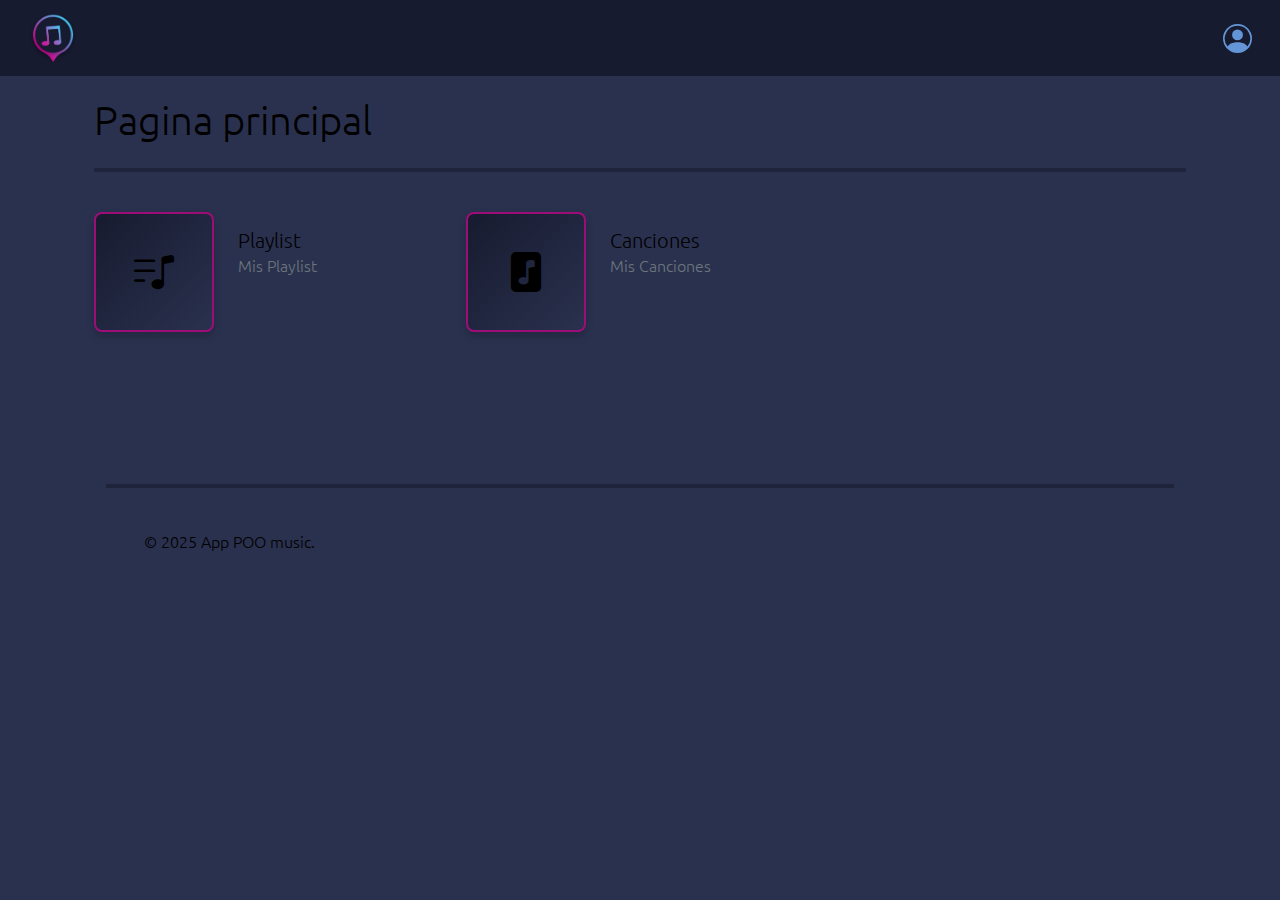
==== src/main/resources/Front-end POO/index.html @ b50c45ea "Agregado verificación de tipo de usuario en autenticación y login funcionando en el front" ====
<!DOCTYPE html>
<html lang="en">
<head>
    <meta charset="UTF-8">
    <meta name="viewport" content="width=device-width, initial-scale=1.0">
    <title>Index</title>
  
    <link rel="preconnect" href="https://fonts.googleapis.com">
    <link rel="preconnect" href="https://fonts.gstatic.com" crossorigin>
    <link href="https://fonts.googleapis.com/css2?family=Ubuntu:wght@300;400;500;700&display=swap" rel="stylesheet">

    <link href="css/bootstrap.min.css" rel="stylesheet">
    <link href="css/custom.css" rel="stylesheet">
  <link rel="stylesheet" href="https://cdn.jsdelivr.net/npm/bootstrap-icons@1.11.3/font/bootstrap-icons.min.css">

<style>
  .dropdown-toggle::after {
    display: none; /* Esto oculta la flecha */
  }

  body {
    background-color: #2a314e; /* Cambia el color de fondo aquí */
  }

  .navbar .logo-container img {
    filter: none; /* Elimina cualquier filtro que afecte el color de la imagen */
  }




</style>
</head>
<body>
  
  
  <nav class="navbar navbar-expand-lg fixed-top" style="background-color: #161b2f;">
    <div class="container-fluid">
        <a class="navbar-brand logo-container" href="index.html">
            <img src="img/logo-1.jpg" height="50" class="logo">
        </a>
        <button class="navbar-toggler" type="button" data-bs-toggle="collapse" data-bs-target="#navbarSupportedContent" aria-controls="navbarSupportedContent" aria-expanded="false" aria-label="Toggle navigation">
            <span><i class="bi bi-list nav-icon" style="font-size: 1.8rem; color: #9d0d78;"></i></span>
        </button>

        <div class="collapse navbar-collapse" id="navbarSupportedContent">
            <ul class="navbar-nav ms-auto mb-2 mb-lg-0">   
            </ul>
            <!-- Contenedor para alinear el usuario a la derecha en móvil -->
            <div class="d-flex justify-content-end w-100">
                <div class="flex-shrink-0 dropdown">
                    <a href="#" class="link-body-emphasis text-decoration-none dropdown-toggle" data-bs-toggle="dropdown" aria-expanded="true" style="color: #9d0d78;">
                        <svg xmlns="http://www.w3.org/2000/svg" width="29" height="29" fill="#6496d7" class="bi bi-person-circle" viewBox="0 0 16 16">
                            <path d="M11 6a3 3 0 1 1-6 0 3 3 0 0 1 6 0"/>
                            <path fill-rule="evenodd" d="M0 8a8 8 0 1 1 16 0A8 8 0 0 1 0 8m8-7a7 7 0 0 0-5.468 11.37C3.242 11.226 4.805 10 8 10s4.757 1.225 5.468 2.37A7 7 0 0 0 8 1"/>
                        </svg>
                    </a>
                    <ul class="dropdown-menu text-small dropdown-menu-end">
                        <li><a class="dropdown-item" href="playlist.html" style="color: #9d0d78;">Playlist</a></li>
                        <li><a class="dropdown-item" href="canciones.html" style="color: #9d0d78;">Canciones</a></li>
                        <li><a class="dropdown-item" href="miCuenta.html" style="color: #9d0d78;">Mi Cuenta</a></li>
                        <li><hr class="dropdown-divider"></li>
                        <li><a class="dropdown-item" href="#" style="color: #9d0d78;">Cerrar Sesión</a></li>
                    </ul>
                </div>
            </div>
        </div>
    </div>
</nav>


  
  <!-- +++++++++++++++++++++++++++++++++++++++ -->
  <div class="container px-4 py-5"  id="icon-grid">
    <h2 class="pb-2  display-6 mt-5" style="color: #000000;" >Pagina principal</h2>
    <hr style="border: 2px solid #000000;">

    <div class="row row-cols-1 row-cols-sm-2 row-cols-md-3 row-cols-lg-3 g-4 py-4">

     
       <a href="playlist.html" class="col d-flex" style="text-decoration: none; color: #161b2f ">
        <div class="d-inline-flex align-items-center justify-content-center text-light acceso fs-1 mb-3 rounded-3 icon-list" style="
        background: linear-gradient(135deg, #161b2f, #2a314e);
        border: 2px solid #9d0d78;
        box-shadow: 0 4px 8px rgba(0, 0, 0, 0.2);
        padding: 20px;
        border-radius: 15px;">
         <i class="bi bi-music-note-list" style="color: #000000;"></i>
     </div>
     
        <div>
          <h5 class="mt-3 mb-0" style="color: #000000;" >Playlist</h5>
          <p class="text-secondary">Mis Playlist</p>
        </div>
      </a>
      
      <a href="canciones.html" class="col d-flex" style="text-decoration: none; color: #161b2f;">
        <div class="d-inline-flex align-items-center justify-content-center text-light acceso fs-1 mb-3 rounded-3 icon-list" style="
        background: linear-gradient(135deg, #161b2f, #2a314e);
        border: 2px solid #9d0d78;
        box-shadow: 0 4px 8px rgba(0, 0, 0, 0.2);
        padding: 20px;
        border-radius: 15px;">            
        <i class="bi bi-file-music-fill" style="color: #000000;"></i> <!-- Cambia el color aquí -->
        </div>
        <div>
            <h5 class="mt-3 mb-0" style="color: #000000;">Canciones</h5> <!-- Cambia el color aquí -->
            <p class="text-secondary">Mis Canciones</p> <!-- Cambia el color aquí -->
        </div>
    </a>
    
    </div>
  </div>
  <!-- ++++++++++++++++++++++++++++++++++++++++ Footer  -->

    <div class="container px-4 py-5">
   <div class="container">
    <hr style="border: 2px solid #000000;">
  <footer class="d-flex flex-wrap justify-content-between align-items-center py-3 my-4">
    <div class="col-md-4 d-flex align-items-center">
      <a href="/" class="mb-3 me-2 mb-md-0 text-body-secondary text-decoration-none lh-1">
        <svg class="bi" width="30" height="24"><use xlink:href="#bootstrap"></use></svg>
      </a>
      <span class="mb-3 mb-md-0 " style="color: black;">© 2025 App POO music.</span>
    </div>

    <ul class="nav col-md-4 justify-content-end list-unstyled d-flex">
      <li class="ms-3"><a class="text-body-secondary" href="#"><svg class="bi" width="24" height="24"><use xlink:href="#twitter"></use></svg></a></li>
      <li class="ms-3"><a class="text-body-secondary" href="#"><svg class="bi" width="24" height="24"><use xlink:href="#instagram"></use></svg></a></li>
      <li class="ms-3"><a class="text-body-secondary" href="#"><svg class="bi" width="24" height="24"><use xlink:href="#facebook"></use></svg></a></li>
    </ul>
  </footer>
</div>
  </div>



  
<script src="https://code.jquery.com/jquery-3.5.1.slim.min.js"></script>
<script src="https://cdn.jsdelivr.net/npm/@popperjs/core@2.5.4/dist/umd/popper.min.js"></script>
<script src="https://stackpath.bootstrapcdn.com/bootstrap/4.5.2/js/bootstrap.min.js"></script>
<script src="js/bootstrap.bundle.min.js" ></script>
</body>
</html>
---- src/main/resources/Front-end POO/css/custom.css ----
body {
    font-family: 'ubuntu', sans-serif !important;
}

.h1, .h2, .h3, .h4, .h5, .h6, h1, h2, h3, h4, h5, h6 {
    margin-top: 0;
    margin-bottom: .5rem;
    font-weight: 300;
    line-height: 1.2;
}

:root, [data-bs-theme=light] {
    --bs-primary: #62B22F;
    --bs-secondary: #6c757d;
    --bs-success: #62B22F;
    --bs-info: #0dcaf0;
    --bs-warning: #ffc107;
    --bs-danger: #2e3b2d;
    --bs-light: #f8f9fa;
    --bs-dark: #212529;
    --bs-primary-rgb: 18, 85, 173;
    --bs-secondary-rgb: 108, 117, 125;
    --bs-success-rgb: 98, 178, 47;
    --bs-info-rgb: 13, 202, 240;
    --bs-warning-rgb: 255, 193, 7;
    --bs-danger-rgb: 220, 53, 69;
    --bs-light-rgb: 248, 249, 250;
    --bs-dark-rgb: 18, 85, 173;
    --bs-primary-text-emphasis: #052c65;
    --bs-secondary-text-emphasis: #2b2f32;
    --bs-success-text-emphasis: #0a3622;
    --bs-info-text-emphasis: #055160;
    --bs-warning-text-emphasis: #664d03;
    --bs-danger-text-emphasis: #58151c;
    --bs-light-text-emphasis: #495057;
    --bs-dark-text-emphasis: #495057;
    --bs-primary-bg-subtle: #cfe2ff;
    --bs-secondary-bg-subtle: #e2e3e5;
    --bs-success-bg-subtle: #d1e7dd;
    --bs-info-bg-subtle: #cff4fc;
    --bs-warning-bg-subtle: #fff3cd;
    --bs-danger-bg-subtle: #f8d7da;
    --bs-light-bg-subtle: #fcfcfd;
    --bs-dark-bg-subtle: #ced4da;
    --bs-primary-border-subtle: #9ec5fe;
    --bs-secondary-border-subtle: #c4c8cb;
    --bs-success-border-subtle: #a3cfbb;
    --bs-info-border-subtle: #9eeaf9;
    --bs-warning-border-subtle: #ffe69c;
    --bs-danger-border-subtle: #f1aeb5;
    --bs-light-border-subtle: #e9ecef;
    --bs-dark-border-subtle: #adb5bd;
    --bs-white-rgb: 255, 255, 255;
    --bs-black-rgb: 0, 0, 0;
    --bs-font-sans-serif: system-ui, -apple-system, "Segoe UI", Roboto, "Helvetica Neue", "Noto Sans", "Liberation Sans", Arial, sans-serif, "Apple Color Emoji", "Segoe UI Emoji", "Segoe UI Symbol", "Noto Color Emoji";
    --bs-font-monospace: SFMono-Regular, Menlo, Monaco, Consolas, "Liberation Mono", "Courier New", monospace;
    --bs-gradient: linear-gradient(180deg, rgba(255, 255, 255, 0.15), rgba(255, 255, 255, 0));
    --bs-body-font-family: var(--bs-font-sans-serif);
    --bs-body-font-size: 1rem;
    --bs-body-font-weight: 300;
    --bs-body-line-height: 1.7;
    --bs-body-color: #2E3741;
    --bs-body-color-rgb: 33, 37, 41;
    --bs-body-bg: #fff;
    --bs-body-bg-rgb: 255, 255, 255;
    --bs-emphasis-color: #fff;
    --bs-emphasis-color-rgb: 255, 255, 255;
    --bs-secondary-color: rgba(33, 37, 41, 0.75);
    --bs-secondary-color-rgb: 33, 37, 41;
    --bs-secondary-bg: #e9ecef;
    --bs-secondary-bg-rgb: 233, 236, 239;
    --bs-tertiary-color: rgba(33, 37, 41, 0.5);
    --bs-tertiary-color-rgb: 33, 37, 41;
    --bs-tertiary-bg: #F1F5F9;
    --bs-tertiary-bg-rgb: 241, 245, 249;
    --bs-heading-color: inherit;
    --bs-link-color: #4C8A24;
    --bs-link-color-rgb: 76, 138, 36;
    --bs-link-decoration: underline;
    --bs-link-hover-color: #62B22F;
    --bs-link-hover-color-rgb: 98, 178, 47;
    --bs-code-color: #d63384;
    --bs-highlight-color: #212529;
    --bs-highlight-bg: #fff3cd;
    --bs-border-width: 1px;
    --bs-border-style: solid;
    --bs-border-color: #dee2e6;
    --bs-border-color-translucent: rgba(0, 0, 0, 0.175);
    --bs-border-radius: 0.375rem;
    --bs-border-radius-sm: 0.25rem;
    --bs-border-radius-lg: 0.5rem;
    --bs-border-radius-xl: 1rem;
    --bs-border-radius-xxl: 2rem;
    --bs-border-radius-2xl: var(--bs-border-radius-xxl);
    --bs-border-radius-pill: 50rem;
    --bs-box-shadow: 0 0.5rem 1rem rgba(0, 0, 0, 0.15);
    --bs-box-shadow-sm: 0 0.125rem 0.25rem rgba(0, 0, 0, 0.075);
    --bs-box-shadow-lg: 0 1rem 3rem rgba(0, 0, 0, 0.175);
    --bs-box-shadow-inset: inset 0 1px 2px rgba(0, 0, 0, 0.075);
    --bs-focus-ring-width: 0.25rem;
    --bs-focus-ring-opacity: 0.25;
    --bs-focus-ring-color: rgba(13, 110, 253, 0.25);
    --bs-form-valid-color: #198754;
    --bs-form-valid-border-color: #62b22f;
    --bs-form-invalid-color: #dc3545;
    --bs-form-invalid-border-color: #ff9a95;
}

.logo-container {
    display: inline-block;
    overflow: hidden; /* Evita cualquier desbordamiento visual */
}

.logo {
    filter: grayscale(100%) brightness(2); /* Estado inicial: blanco */
    opacity: 1; /* Asegura visibilidad */
    transition: filter 0.8s ease, opacity 0.5s ease; /* Suaviza las transiciones */
}

.logo-container:hover .logo {
    filter: grayscale(0%) brightness(1); /* Recupera los colores originales */
    opacity: 1; /* Se asegura de que no haya cambios de visibilidad */
}

.navbar {
    --bs-navbar-padding-x: 1rem;
    --bs-navbar-padding-y: 0.5rem;
    --bs-navbar-color: rgba(var(--bs-emphasis-color-rgb), 0.8);
    --bs-navbar-hover-color: rgba(var(--bs-emphasis-color-rgb), 1);
    --bs-navbar-disabled-color: rgba(var(--bs-emphasis-color-rgb), 0.3);
    --bs-navbar-active-color: rgba(var(--bs-emphasis-color-rgb), 0.9);
    --bs-navbar-brand-padding-y: 0.3125rem;
    --bs-navbar-brand-margin-end: 1rem;
    --bs-navbar-brand-font-size: 1.25rem;
    --bs-navbar-brand-color: rgba(var(--bs-emphasis-color-rgb), 1);
    --bs-navbar-brand-hover-color: rgba(var(--bs-emphasis-color-rgb), 1);
    --bs-navbar-nav-link-padding-x: 0.7rem;

}
.dropdown-menu {
    --bs-dropdown-zindex: 1000;
    --bs-dropdown-min-width: 10rem;
    --bs-dropdown-padding-x: 0;
    --bs-dropdown-padding-y: 0.5rem;
    --bs-dropdown-spacer: 0.125rem;
    --bs-dropdown-font-size: 0.95rem;
    --bs-dropdown-color: var(--bs-body-color);
    --bs-dropdown-bg: var(--bs-body-bg);
    --bs-dropdown-border-color: var(--bs-border-color-translucent);
    --bs-dropdown-border-radius: var(--bs-border-radius);
    --bs-dropdown-border-width: var(--bs-border-width);
    --bs-dropdown-inner-border-radius: calc(var(--bs-border-radius) - var(--bs-border-width));
    --bs-dropdown-divider-bg: var(--bs-border-color-translucent);
    --bs-dropdown-divider-margin-y: 0.5rem;
    --bs-dropdown-box-shadow: var(--bs-box-shadow);
    --bs-dropdown-link-color: var(--bs-body-color);
    --bs-dropdown-link-hover-color: #4C8A24;
    --bs-dropdown-link-hover-bg: #fff;
    --bs-dropdown-link-active-color: #4C8A24;
    --bs-dropdown-link-active-bg: #fff;
    --bs-dropdown-link-disabled-color: var(--bs-tertiary-color);
    --bs-dropdown-item-padding-x: 1rem;
    --bs-dropdown-item-padding-y: 0.25rem;
    --bs-dropdown-header-color: #6c757d;
    --bs-dropdown-header-padding-x: 1rem;
    --bs-dropdown-header-padding-y: 0.5rem;
}
.nav-link {
    font-size: 1rem;
}
.dropdown-item {
    font-weight: 300;
}

.notif:hover {
    opacity: 0.9;
}
.nav-icon {
    font-size: 1.4rem;
    filter: grayscale(100%) brightness(2); /* Estado inicial: blanco */
    opacity: 0.8; /* Asegura visibilidad */
}
.nav-icon:hover {
    opacity: 1; /* Asegura visibilidad */
}

.offcanvas, .offcanvas-lg, .offcanvas-md, .offcanvas-sm, .offcanvas-xl, .offcanvas-xxl {
    --bs-offcanvas-width: 360px;
    --bs-offcanvas-padding-x: 2rem;
    --bs-offcanvas-color: var(--bs-body-color);
    --bs-offcanvas-bg: var(--bs-body-bg);
    --bs-offcanvas-border-width: var(--bs-border-width);
    --bs-offcanvas-border-color: var(--bs-border-color-translucent);
    --bs-offcanvas-box-shadow: var(--bs-box-shadow-sm);
    --bs-offcanvas-transition: transform 0.5s ease-in-out;
    --bs-offcanvas-title-line-height: 1.5;
    }

.btn {
    --bs-btn-padding-x: 1.5rem;
    font-weight: 300;
}

.btn-primary {
    --bs-btn-color: #fff;
    --bs-btn-bg: #62b22f;
    --bs-btn-border-color: |;
    --bs-btn-hover-color: #fff;
    --bs-btn-hover-bg: #6cc635;
    --bs-btn-hover-border-color: #6cc635;
    --bs-btn-focus-shadow-rgb: 49, 132, 253;
    --bs-btn-active-color: #fff;
    --bs-btn-active-bg: #6cc635;
    --bs-btn-active-border-color: #6cc635;
    --bs-btn-active-shadow: inset 0 3px 5px rgba(0, 0, 0, 0.125);
    --bs-btn-disabled-color: #fff;
    --bs-btn-disabled-bg: #62b22f;
    --bs-btn-disabled-border-color: #62B230;
}
.btn-icon {
    margin-left: 8px;
}

.form-select, .form-control  {
    line-height: 2;
    font-weight: 300;
}

.form-check-input:checked {
    background-color: #62B22F;
    border-color: #62B22F;
}
.list-group-item-action:focus, .list-group-item-action:hover {
    z-index: 1;
    color: inherit
}
.table>:not(caption)>*>* {
    padding: .5rem .5rem;
    color: var(--bs-table-color-state, var(--bs-table-color-type, #2E3741));
}
.navbar-toggler {
    border: none;
}
.button:focus:not(:focus-visible) {
    box-shadow: none;
}

.icon-list {
    width: 3em;
    height: 3em;
    margin-right: 0.6em
}
.acceso {
    background-color: #62B22F;
    transition: background-color 0.5s; /* La transición debe estar aquí */
}

.acceso:hover {
    background-color: #7ad043;
}
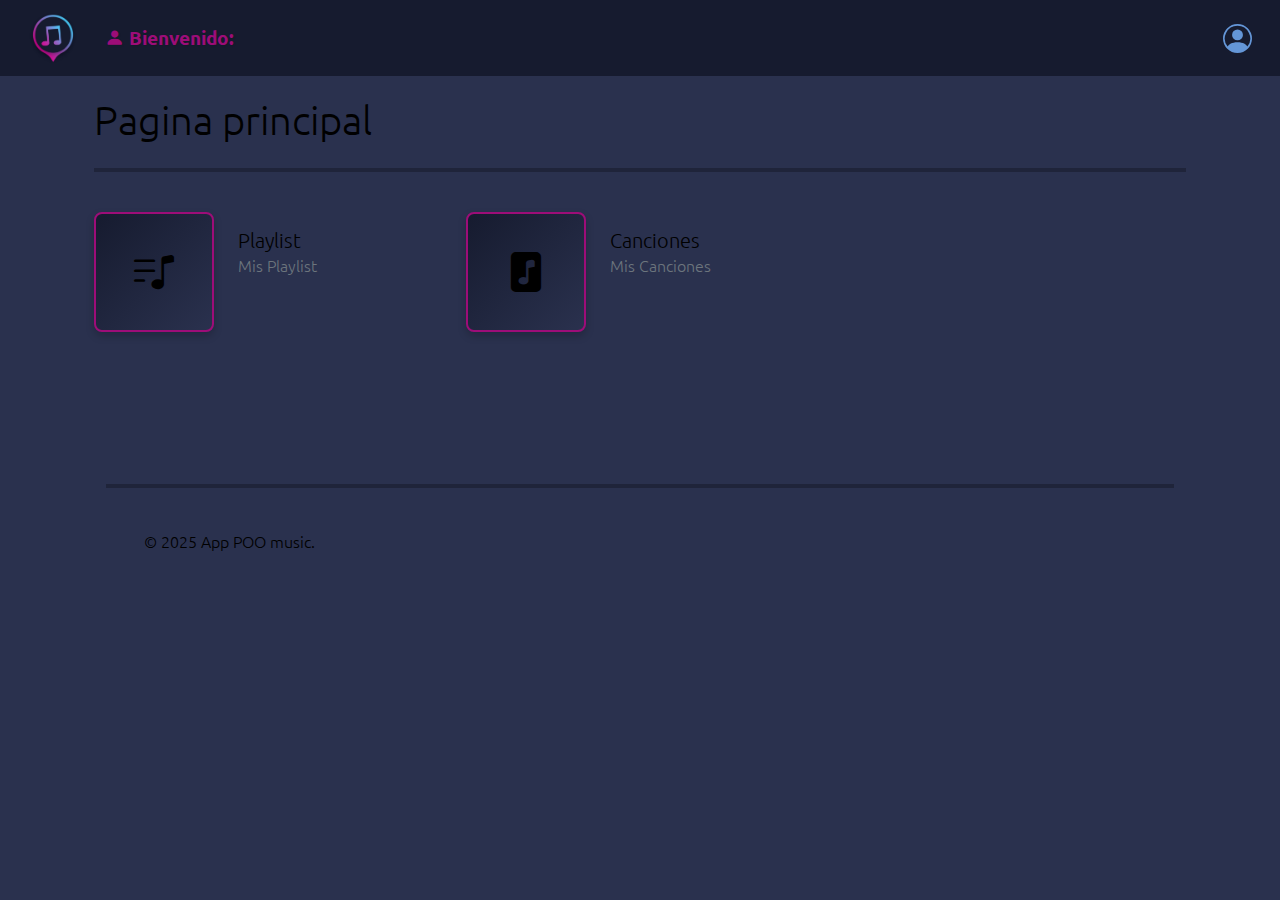
==== commit 294bca67: "Lasts changes" ====
--- a/src/main/resources/Front-end POO/index.html
+++ b/src/main/resources/Front-end POO/index.html
@@ -12,6 +12,7 @@
     <link href="css/bootstrap.min.css" rel="stylesheet">
     <link href="css/custom.css" rel="stylesheet">
   <link rel="stylesheet" href="https://cdn.jsdelivr.net/npm/bootstrap-icons@1.11.3/font/bootstrap-icons.min.css">
+  <link rel="stylesheet" href="CssApartado/navUsername.css">
 
 <style>
   .dropdown-toggle::after {
@@ -44,7 +45,14 @@
         </button>
 
         <div class="collapse navbar-collapse" id="navbarSupportedContent">
-            <ul class="navbar-nav ms-auto mb-2 mb-lg-0">   
+            <ul class="navbar-nav ms-auto mb-2 mb-lg-0">
+                <!-- Mensaje de bienvenida con clase personalizada -->
+                <li class="nav-item wider-nav-item">
+                  <span class="nav-link" style="color: #9d0d78; margin-right: 15px;">
+                      <i class="bi bi-person-fill" style="margin-right: 5px;"></i>
+                      Bienvenido: <span id="usernamePlaceholder"></span>
+                  </span>
+              </li>
             </ul>
             <!-- Contenedor para alinear el usuario a la derecha en móvil -->
             <div class="d-flex justify-content-end w-100">
@@ -56,11 +64,9 @@
                         </svg>
                     </a>
                     <ul class="dropdown-menu text-small dropdown-menu-end">
-                        <li><a class="dropdown-item" href="playlist.html" style="color: #9d0d78;">Playlist</a></li>
-                        <li><a class="dropdown-item" href="canciones.html" style="color: #9d0d78;">Canciones</a></li>
-                        <li><a class="dropdown-item" href="miCuenta.html" style="color: #9d0d78;">Mi Cuenta</a></li>
-                        <li><hr class="dropdown-divider"></li>
-                        <li><a class="dropdown-item" href="#" style="color: #9d0d78;">Cerrar Sesión</a></li>
+                        <!-- <li><a class="dropdown-item" href="miCuenta.html" style="color: #9d0d78;">Mi Cuenta</a></li>
+                        <li><hr class="dropdown-divider"></li> -->
+                        <li><a class="dropdown-item" href="#" id="logoutBtn" style="color: #9d0d78;">Cerrar Sesión</a></li>
                     </ul>
                 </div>
             </div>
@@ -94,7 +100,7 @@
         </div>
       </a>
       
-      <a href="canciones.html" class="col d-flex" style="text-decoration: none; color: #161b2f;">
+      <a href="canciones.html" id="ocultar" class="col d-flex" style="text-decoration: none; color: #161b2f;">
         <div class="d-inline-flex align-items-center justify-content-center text-light acceso fs-1 mb-3 rounded-3 icon-list" style="
         background: linear-gradient(135deg, #161b2f, #2a314e);
         border: 2px solid #9d0d78;
@@ -107,7 +113,7 @@
             <h5 class="mt-3 mb-0" style="color: #000000;">Canciones</h5> <!-- Cambia el color aquí -->
             <p class="text-secondary">Mis Canciones</p> <!-- Cambia el color aquí -->
         </div>
-    </a>
+      </a>
     
     </div>
   </div>
@@ -133,12 +139,16 @@
 </div>
   </div>
 
-
+  <script src="Conexion-JS/navUsername.js"></script>
+  
+  <script src="Conexion-JS/logout.js"></script>
 
   
-<script src="https://code.jquery.com/jquery-3.5.1.slim.min.js"></script>
-<script src="https://cdn.jsdelivr.net/npm/@popperjs/core@2.5.4/dist/umd/popper.min.js"></script>
-<script src="https://stackpath.bootstrapcdn.com/bootstrap/4.5.2/js/bootstrap.min.js"></script>
-<script src="js/bootstrap.bundle.min.js" ></script>
+  <script src="https://code.jquery.com/jquery-3.5.1.slim.min.js"></script>
+  <script src="https://cdn.jsdelivr.net/npm/@popperjs/core@2.5.4/dist/umd/popper.min.js"></script>
+  <script src="https://stackpath.bootstrapcdn.com/bootstrap/4.5.2/js/bootstrap.min.js"></script>
+  <script src="js/bootstrap.bundle.min.js" ></script>
+  
+  <script src="Conexion-JS/hideSongs.js"></script>
 </body>
 </html>--- a/src/main/resources/Front-end POO/CssApartado/navUsername.css
+++ b/src/main/resources/Front-end POO/CssApartado/navUsername.css
@@ -0,0 +1,25 @@
+.wider-nav-item {
+    min-width: 200px;
+    max-width: 300px;
+    white-space: nowrap;
+    overflow: hidden;
+    text-overflow: ellipsis;
+}
+
+.wider-nav-item .nav-link {
+    font-size: 1.2rem;
+    font-weight: 600;
+    display: flex;
+    align-items: center;
+    text-shadow: 1px 1px 2px rgba(0, 0, 0, 0.1);
+}
+
+#usernamePlaceholder {
+    color: #6496d7;
+    font-weight: 700;
+}
+
+#usernamePlaceholder {
+    /* ... (tus estilos anteriores) ... */
+    margin-left: 5px; /* Agrega un margen izquierdo */
+}